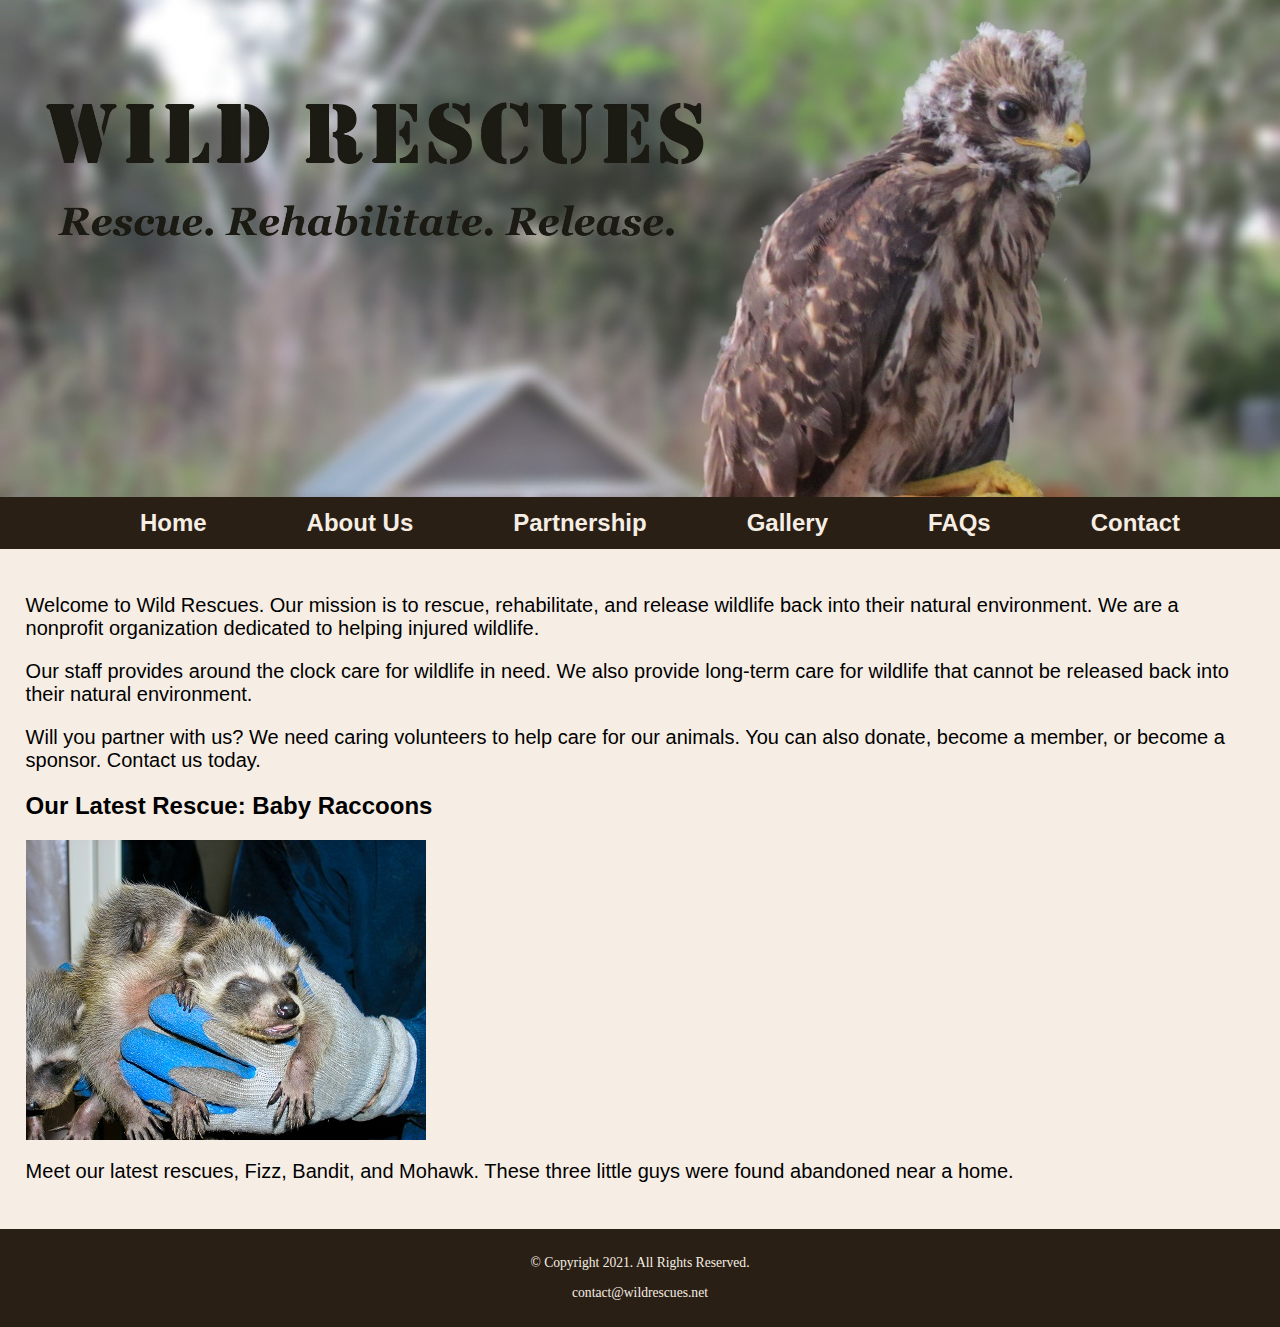
==== index.html @ f8a08b73 "Initial commit" ====
<!DOCTYPE html>
<!-- 
	Student Name: Maria Cruz
	File Name: index.html
	Today's Date: May 7, 2021
 -->
<html lang="en">
<head>
	<title>Wild Rescues: Home</title>
	<meta charset="utf-8">
    <link rel="stylesheet" href="css/styles.css">
</head>
<body>

	<header>
		<a href="index.html"><img src="images/baby-hawk.jpg" alt="rescued baby hawk"></a>
	</header>
	
	<nav>
		<ul>
            <li><a href="index.html">Home</a></li>  
            <li><a href="about.html">About Us</a></li> 
            <li><a href="partnership.html">Partnership</a></li> 
            <li><a href="gallery.html">Gallery</a></li> 
            <li><a href="faqs.html">FAQs</a></li> 
            <li><a href="contact.html">Contact</a></li>
        </ul>
	</nav>
    
	<!-- Use the main area to add the main content to the webpage -->
	<main>
        
        <div id="welcome">
	
            <p>Welcome to Wild Rescues. Our mission is to rescue, rehabilitate, and release wildlife back into their natural environment. We are a nonprofit organization dedicated to helping injured wildlife.</p>

            <p>Our staff provides around the clock care for wildlife in need. We also provide long-term care for wildlife that cannot be released back into their natural environment.</p>

            <p>Will you partner with us? We need caring volunteers to help care for our animals. You can also donate, become a member, or become a sponsor. Contact us today.</p>
            
        </div>
        
        <div id="latest">
            
            <h2>Our Latest Rescue: Baby Raccoons</h2>
            <img src="images/baby-raccoons.jpg" alt="hands holding three baby raccoons">
            <p>Meet our latest rescues, Fizz, Bandit, and Mohawk. These three little guys were found abandoned near a home.</p>
        
        </div>
	
	</main>
	
	<footer>
		<p>&copy; Copyright 2021. All Rights Reserved.</p>
		<p><a href="mailto:contact@wildrescues.net">contact@wildrescues.net</a></p>
	</footer>
	
</body>
</html>
---- css/styles.css ----
/*
Author: Maria Cruz
Date: Current Date
File Name: styles.css
*/

/* CSS Reset */
body, header, nav, main, footer, img, h1, h3 {
    margin: 0;
    padding: 0;
    border: 0;
}

/* Style rules for body and images */
body {
    background-color: #f6eee4;
}

img {
    max-width: 100%;
    display: block;
}

/* Style rules for navigation area */
nav {
    background-color: #2a1f14;
}

nav ul {
    list-style-type: none;
    margin: 0;
    text-align: center;
}

nav li {
    display: inline-block;
    font-size: 1.5em;
    font-family: Geneva, Arial, sans-serif;
    font-weight: bold;
}

nav li a {
    display: block;
    color: #f6eee4;
    padding: 0.5em 2em;
    text-decoration: none;
}

/* Style rules for main content */
main {
    padding: 2%;
    font-family: Verdana, Arial, sans-serif;
}

main p {
    font-size: 1.25em;
}

main h3 {
    padding-top: 2%;
}

main ul {
    list-style-type: square;
}

.link {
    color: #4d3319;
    text-decoration: none;
    font-weight: bold;
    font-style: italic;
}

.action {
    font-size: 1.75em;
    font-weight: bold;
    text-align: center;
}

#contact {
    text-align: center;
}

/* Style rules for footer content */
footer {
    text-align: center;
    font-size: 0.85em;
    background-color: #2a1f14;
    color: #f6eee4;
    padding: 1% 0;
}

footer a {
    color: #f6eee4;
    text-decoration: none;
}
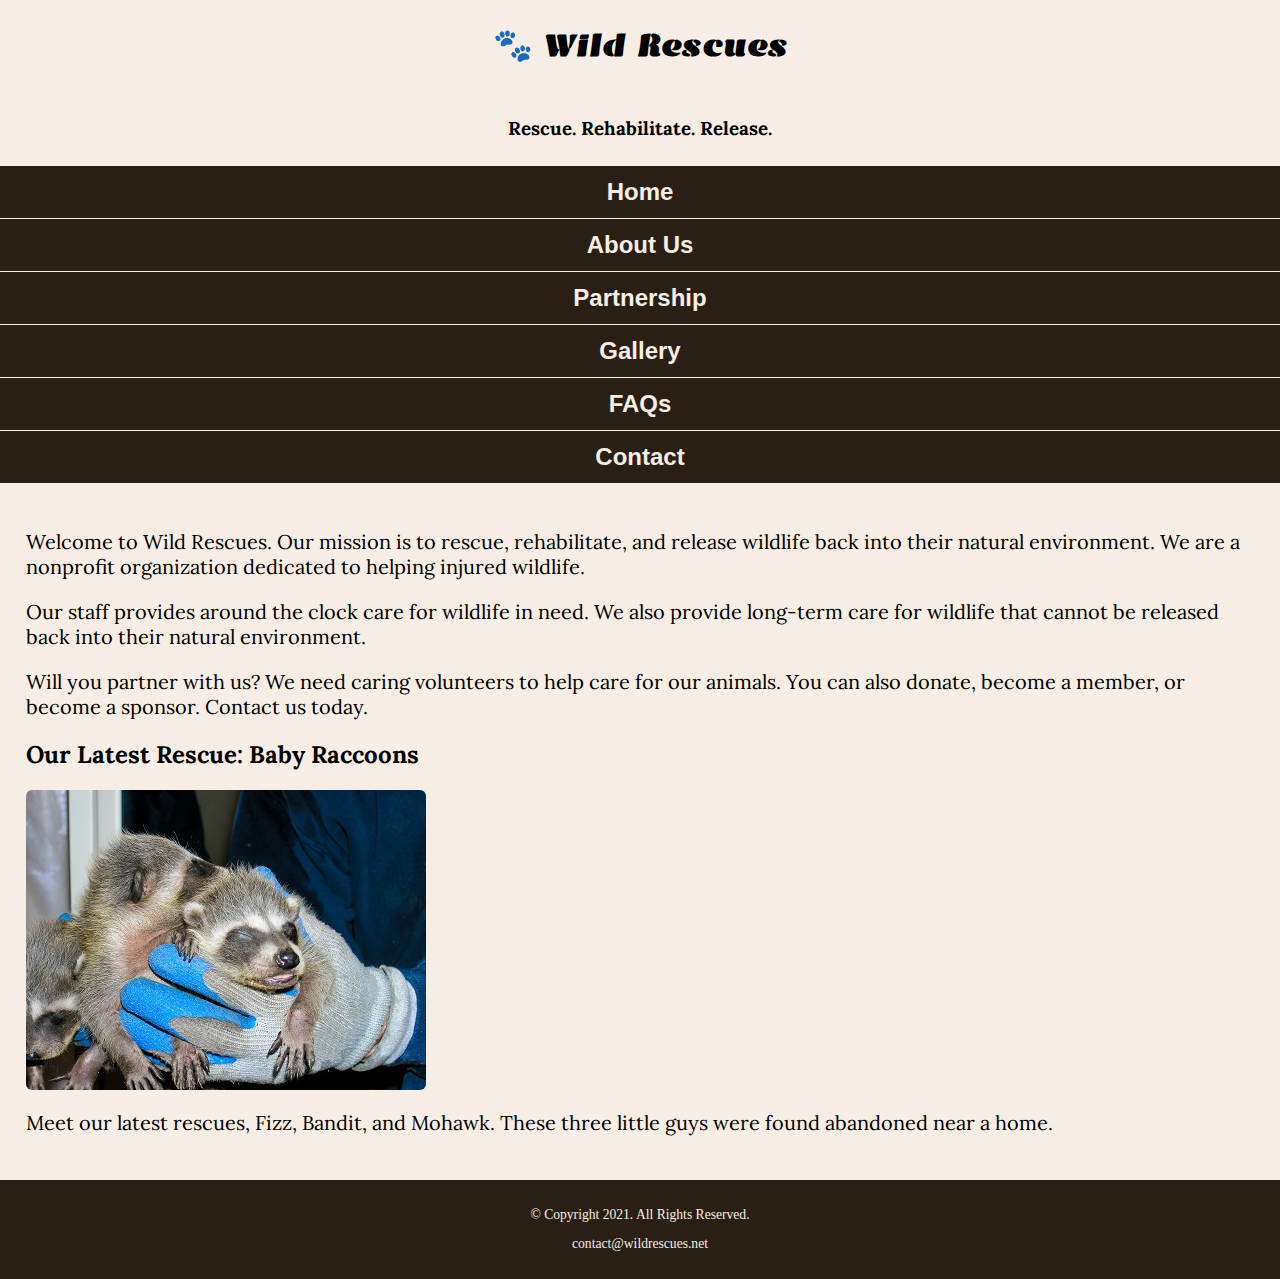
==== commit 1c9b9d6f: "followed book instructions" ====
--- a/index.html
+++ b/index.html
@@ -1,19 +1,27 @@
 <!DOCTYPE html>
 <!-- 
-	Student Name: Maria Cruz
+	Student Name: Katie Lininger
 	File Name: index.html
-	Today's Date: May 7, 2021
+	Today's Date: February 13, 2024
  -->
 <html lang="en">
 <head>
 	<title>Wild Rescues: Home</title>
 	<meta charset="utf-8">
     <link rel="stylesheet" href="css/styles.css">
+    <meta name="viewport" content="width=device-width, initial-scale=1">
+    <link href="https://fonts.googleapis.com/css2?family=Emblema+One&family=Lora:ital,wght@0,400..700;1,400..700&display=swap" rel="stylesheet">
 </head>
 <body>
 
 	<header>
-		<a href="index.html"><img src="images/baby-hawk.jpg" alt="rescued baby hawk"></a>
+        <div class="tab-desk">
+            <a href="index.html"><img src="images/baby-hawk.jpg" alt="rescued baby hawk"></a>
+        </div>
+        <div class="mobile">
+            <h1>&#128062; Wild Rescues</h1>
+            <h3>Rescue. Rehabilitate. Release.</h3>
+        </div>
 	</header>
 	
 	<nav>
@@ -43,7 +51,7 @@
         <div id="latest">
             
             <h2>Our Latest Rescue: Baby Raccoons</h2>
-            <img src="images/baby-raccoons.jpg" alt="hands holding three baby raccoons">
+            <img src="images/baby-raccoons.jpg" alt="hands holding three baby raccoons" class="round">
             <p>Meet our latest rescues, Fizz, Bandit, and Mohawk. These three little guys were found abandoned near a home.</p>
         
         </div>
--- a/css/styles.css
+++ b/css/styles.css
@@ -1,11 +1,11 @@
 /*
-Author: Maria Cruz
-Date: Current Date
+Author: Katie Lininger
+Date: February 13, 2024
 File Name: styles.css
 */
 
 /* CSS Reset */
-body, header, nav, main, footer, img, h1, h3 {
+body, header, nav, main, footer, img, h1, h3, ul {
     margin: 0;
     padding: 0;
     border: 0;
@@ -21,6 +21,31 @@
     display: block;
 }
 
+/*Style rules for mobile viewport */
+
+/*Style rules to show mobile class and hide tab-desk class */
+.mobile {
+    display: block;
+}
+
+.mobile h1 {
+    font-family: "Emblema One", system-ui;
+}
+
+.mobile h3 {
+    font-family: "Lora", serif;
+}
+
+.tab-desk {
+    display: none;
+}
+
+/* Style rules for header area */
+.mobile h1, h3 {
+    padding: 2%;
+    text-align: center;
+}
+
 /* Style rules for navigation area */
 nav {
     background-color: #2a1f14;
@@ -28,15 +53,15 @@
 
 nav ul {
     list-style-type: none;
-    margin: 0;
     text-align: center;
 }
 
 nav li {
-    display: inline-block;
+    display: block;
     font-size: 1.5em;
     font-family: Geneva, Arial, sans-serif;
     font-weight: bold;
+    border-top: 0.5px solid #f6eee4;
 }
 
 nav li a {
@@ -49,7 +74,7 @@
 /* Style rules for main content */
 main {
     padding: 2%;
-    font-family: Verdana, Arial, sans-serif;
+    font-family: "Lora", serif;
 }
 
 main p {
@@ -77,8 +102,29 @@
     text-align: center;
 }
 
+.round {
+    border-radius: 6px;
+}
+
+#info ul {
+    margin-left: 10%;
+}
+
 #contact {
     text-align: center;
+}
+
+.tel-link {
+    background-color: #2a1f14;
+    padding: 2%;
+    width: 80%;
+    margin: 0 auto;
+}
+
+.tel-link a {
+    color: #f6eee4;
+    text-decoration: none;
+    font-weight: bold;
 }
 
 /* Style rules for footer content */
